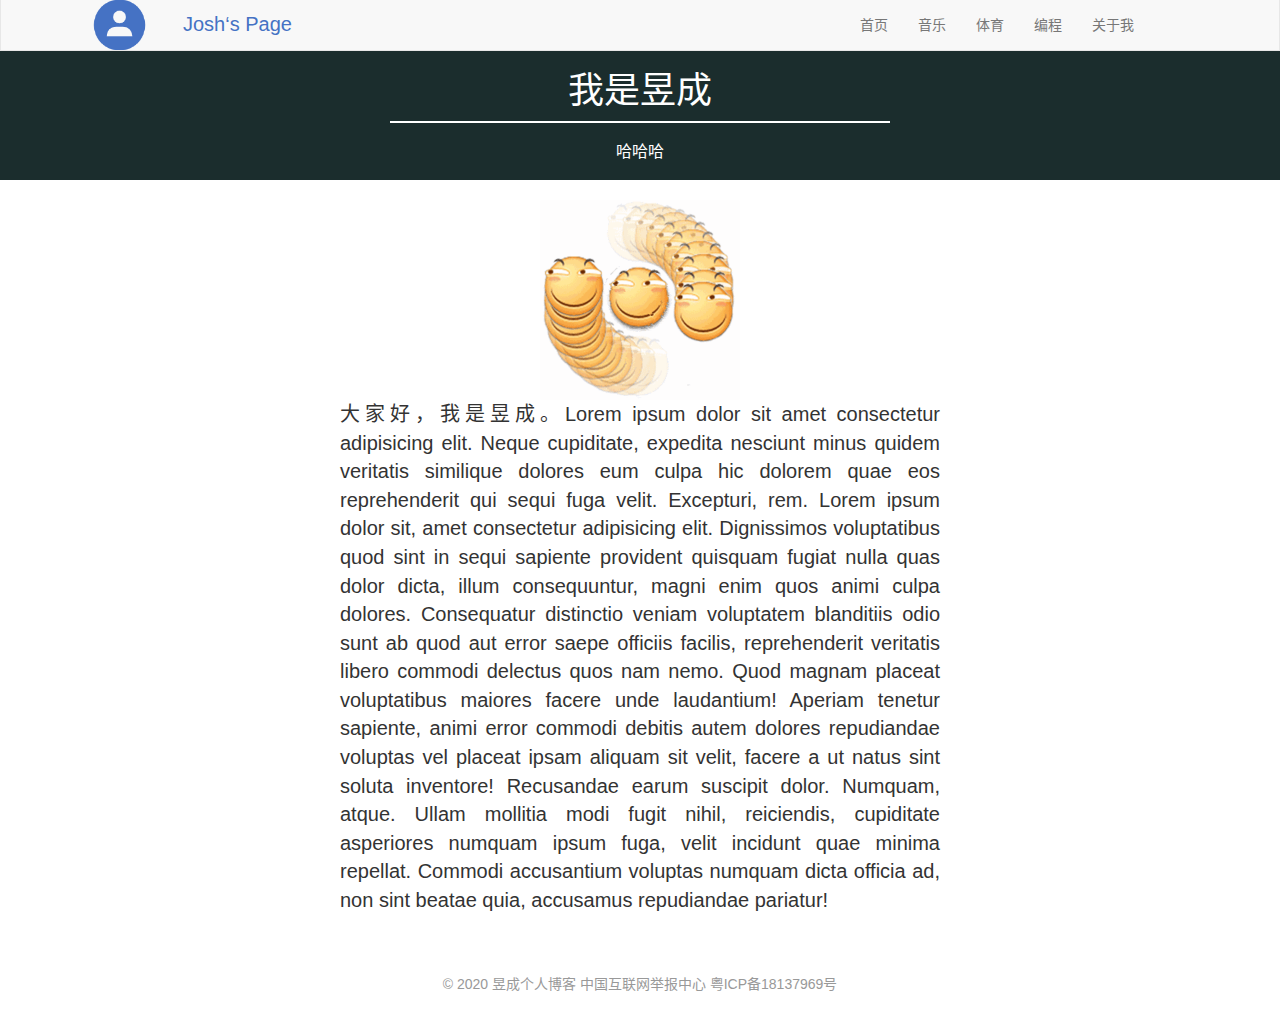
==== about.html @ 9421339c "发送了整个网站的文件" ====
<!DOCTYPE html>
<html lang="zh-CN">

<head>
    <meta charset="UTF-8">
    <meta name="viewport" content="width=device-width, initial-scale=1.0">
    <meta http-equiv="X-UA-Compatible" content="ie=edge">
    <title>Josh's Page</title>
    <link rel="stylesheet" href="css/bootstrap.min.css">
    <link rel="stylesheet" href="css/main.css">
 
</head>

<body>
    <div class="navbar navbar-default collapse navbar-collapse ">
        <div class="container">
            <div class="navbar-header">
                <a href="index.html" class="navbar-brand">
                </a>
                <span class="navbar-name">Josh‘s Page</span>
            </div>
            <ul class="nav navbar-nav navbar-right col-sm-4">
                <li><a href="index.html">首页</a></li>
      
                <li><a href="music.html">音乐</a></li>
      
                <li><a href="sport.html">体育</a></li>
      
                <li><a href="coding.html">编程</a></li>
      
                <li><a href="about.html">关于我</a></li>
            </ul>
        </div>
    </div>

      
    <div class="site-title">
        <h1 class="text-center title">
            我是昱成
        </h1>
        <h2 class="site-description text-center">哈哈哈</h2>
    </div>

    <div class="container">
        <div class="row">
            <div class="introduction">
                <img src="img/dt.gif" alt="">
                <p class="text-center">大家好，我是昱成。Lorem ipsum dolor sit amet consectetur adipisicing elit. Neque cupiditate, expedita nesciunt minus quidem veritatis similique dolores eum culpa hic dolorem quae eos reprehenderit qui sequi fuga velit. Excepturi, rem.
                Lorem ipsum dolor sit, amet consectetur adipisicing elit. Dignissimos voluptatibus quod sint in sequi sapiente provident quisquam fugiat nulla quas dolor dicta, illum consequuntur, magni enim quos animi culpa dolores.
                Consequatur distinctio veniam voluptatem blanditiis odio sunt ab quod aut error saepe officiis facilis, reprehenderit veritatis libero commodi delectus quos nam nemo. Quod magnam placeat voluptatibus maiores facere unde laudantium!
                Aperiam tenetur sapiente, animi error commodi debitis autem dolores repudiandae voluptas vel placeat ipsam aliquam sit velit, facere a ut natus sint soluta inventore! Recusandae earum suscipit dolor. Numquam, atque.
                Ullam mollitia modi fugit nihil, reiciendis, cupiditate asperiores numquam ipsum fuga, velit incidunt quae minima repellat. Commodi accusantium voluptas numquam dicta officia ad, non sint beatae quia, accusamus repudiandae pariatur!
                </p>
            </div>
        </div>
    </div>



    <div class="footer">
        © 2020 昱成个人博客 中国互联网举报中心 粤ICP备18137969号
    </div>
    <script src="https://cdn.bootcdn.net/ajax/libs/jquery/1.12.4/jquery.js"></script>
    <script src="https://cdn.bootcdn.net/ajax/libs/twitter-bootstrap/3.3.7/js/bootstrap.js"></script>
    <script>

    </script>

</body>

</html>
---- css/main.css ----
a:hover {
  text-decoration: none;
}

img {
  display: block;
  width: 100%;
  border-radius: 3px;
}

.navbar {
  border-radius: 0;
}

.navbar-brand {
  width: 60px;
  background-image: url(../img/logo.png);
  background-repeat: no-repeat;
  background-size: 60%;
  background-position: center center;
}

.post-list-item {
  border-bottom: 1px solid #e5e5e5;
  padding-top: 20px;
  padding-bottom: 20px;
}

.post-list-item:first-child {
  padding-top: 0;
}

.post-list-item::before,
.post-list-item::after {
  content: "";
  display: block;
  clear: both;
}

.post-heading {
  font-size: 18px;
  font-weight: bold;
  color: #444;
  line-height: 1.5;
  margin-bottom: 10px;
}

.post-heading:hover {
  color: #000;
}

.avatar {
  display: inline-block;
  max-width: 15px;
  border-radius: 50%;
}

.side-bar .list-group-item {
  border:0;
  border-radius: 2px;
}

.list-group-item.active {
  background: #ea0c3c;
}
.list-group-item.active:hover {
  background: #ea0c3c;
}

.side-bar-well {
  padding: 10px;
  background: #f5f5f5;
  margin-bottom: 10px;
  border-radius: 3px;
}

.side-bar-well-title {
  font-size: 18px;
}

.news-item {
  display: block;
  color: #666;
}

.side-bar-well > * {
  padding: 10px;
}

.news-item:hover {
  background: rgba(0,0,0,.03);
}

.news-info {
  color: #999;
  padding: 5px;
}

.footer {
  margin-top: 20px;
  padding: 30px 0;
  color: #999;
  text-align: center;
}

.form-container  {
  max-width: 500px;
  margin: 0 auto;
}

.btn-primary {
  background-color: #ea0c3c;
  border-color: #ea0c3c;
}

.btn-primary:hover,
.btn-primary.focus,
.btn-primary:focus,
.btn-primary.active, .btn-primary:active, .open>.dropdown-toggle.btn-primary,
.btn-primary.active.focus, .btn-primary.active:focus, .btn-primary.active:hover, .btn-primary:active.focus, .btn-primary:active:focus, .btn-primary:active:hover, .open>.dropdown-toggle.btn-primary.focus, .open>.dropdown-toggle.btn-primary:focus, .open>.dropdown-toggle.btn-primary:hover {
  background-color: #d00e38;
  border-color: #d00e38;
}

.news .info {
  color: #999;
  font-size: 16px;
}

.news h1 {
  line-height: 1.5;
}

.news .content {
  font-size: 16px;
}

h1.title {
  width: 500px;
  margin: auto;
  border-bottom: 2px solid white;
  padding-top: 10px;
  padding-bottom: 10px;
}

.site-title {
  padding: 10px;
  background-color: #1B2D2D;
  font-size: 50px;
  color: white;
  margin-top: -20px;
  margin-bottom: 20px;
}


.navbar-brand {
  width: 128px;
}

.navbar-name {
  display: inline-block;
  font-size: 20px;
  padding-top: 10px;
  color: #4572c4;
}

img.avatar {
  min-width: 25px !important;
}

.navbar-default .navbar-nav>li>a:hover,
.navbar-default .navbar-nav>li>a:focus {
  color: #4572c4;
}

.navbar-default .navbar-nav>li>a:active {
  color: #4572c4;
}

.introduction {
  width: 600px;
  margin:auto;
}
.introduction img{
  width: 200px;
  display: block;
  margin: auto;
}
.introduction p {
  font-size: 20px;
  text-align:justify;
}
.site-description {
  font-size: 16px;
}
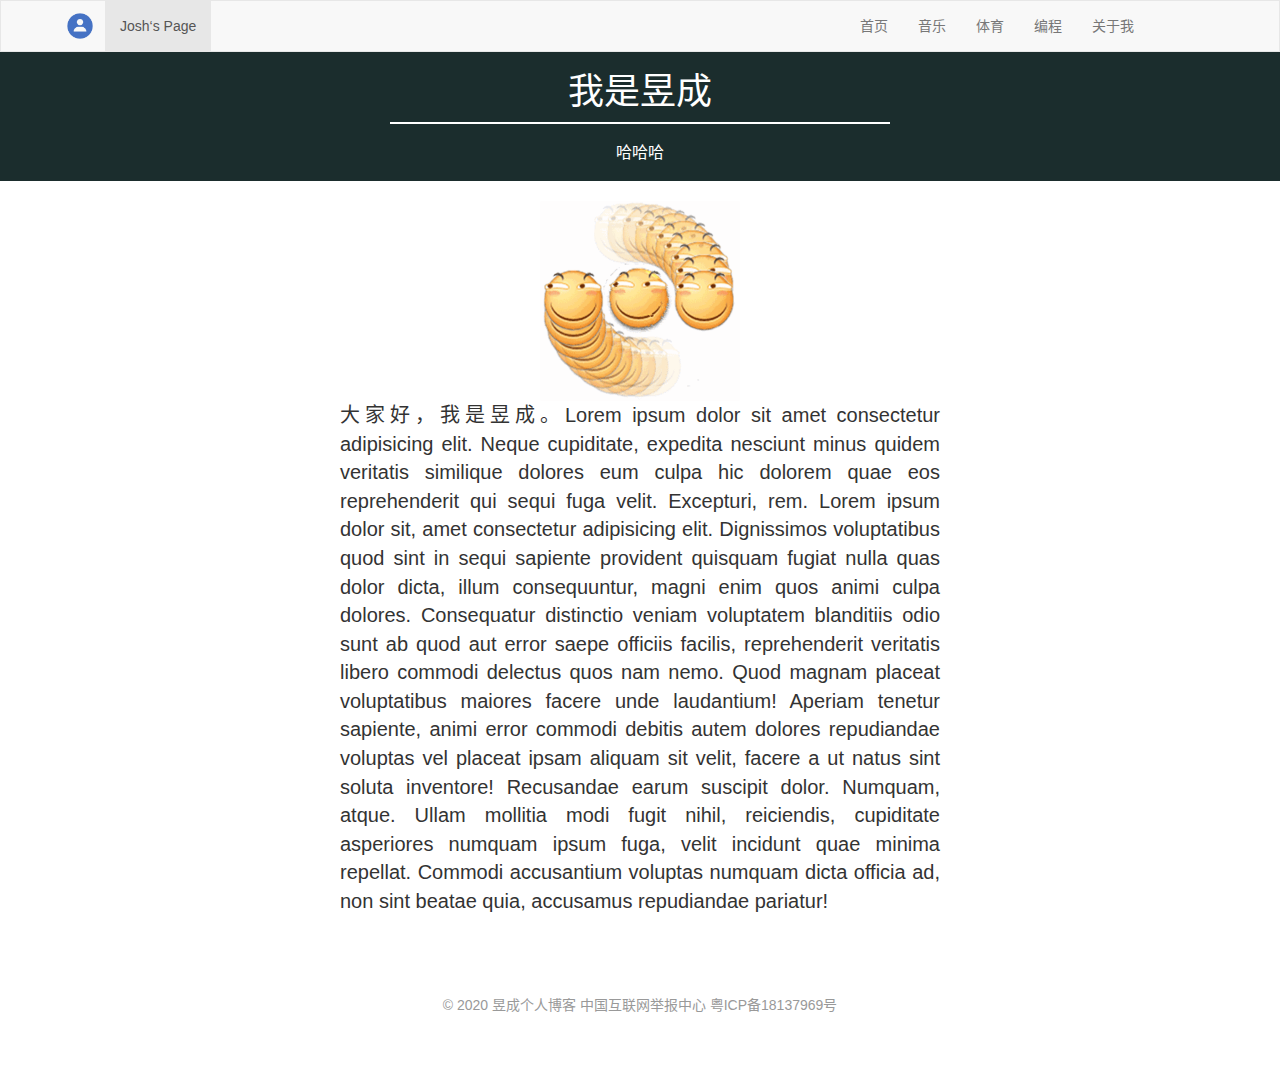
==== commit 337f42c7: "响应式" ====
--- a/about.html
+++ b/about.html
@@ -12,26 +12,31 @@
 </head>
 
 <body>
-    <div class="navbar navbar-default collapse navbar-collapse ">
+    <div class="navbar navbar-default">
         <div class="container">
-            <div class="navbar-header">
-                <a href="index.html" class="navbar-brand">
-                </a>
-                <span class="navbar-name">Josh‘s Page</span>
-            </div>
+          <div class="navbar-header">
+            <a href="index.html" class="navbar-brand"></a>
+          </div>
+          <label id="toggle-label" class="visible-xs-inline-block" for="toggle-checkbox">MENU</label>
+          <input class="hidden" id="toggle-checkbox" type="checkbox">
+          <div class="hidden-xs">
+            <ul class="nav navbar-nav">
+              <li class="active"><a href="#">Josh‘s Page</a></li>
+            </ul>
             <ul class="nav navbar-nav navbar-right col-sm-4">
                 <li><a href="index.html">首页</a></li>
-      
+
                 <li><a href="music.html">音乐</a></li>
-      
+
                 <li><a href="sport.html">体育</a></li>
-      
+
                 <li><a href="coding.html">编程</a></li>
-      
+
                 <li><a href="about.html">关于我</a></li>
             </ul>
+          </div>
         </div>
-    </div>
+      </div>
 
       
     <div class="site-title">
--- a/css/main.css
+++ b/css/main.css
@@ -192,4 +192,184 @@
 }
 .site-description {
   font-size: 16px;
-}+}
+
+
+
+
+a:hover {
+  text-decoration: none;
+}
+
+img {
+  display: block;
+  max-width: 100%;
+}
+
+img,
+.side-bar .list-group-item,
+.side-bar-card {
+  border-radius: 3px;
+}
+
+.navbar-brand {
+  background-image: url(../img/logo.png);
+  width: 50px;
+  background-size: 75%;
+  background-repeat: no-repeat;
+  background-position: center center;
+}
+
+.side-bar .list-group-item {
+  border: 0;
+  margin-bottom: 5px;
+}
+
+.side-bar .list-group-item.active {
+  background-color: #ea0c3c;
+}
+
+.news-list-item {
+  padding-top: 10px;
+  padding-bottom: 10px;
+  border-bottom: 1px solid #eee;
+}
+
+.news-list-item:first-child {
+  padding-top: 0;
+}
+
+.news-list-item .title {
+  display: block;
+  color: #444;
+  font-size: 18px;
+  font-weight: bold;
+  margin-bottom: 5px;
+  line-height: 1.5;
+}
+
+.news-list-item .title:hover {
+  color: #337ab7;
+}
+
+.news-list-item .info {
+  color: #888;
+}
+
+.avatar {
+  display: inline-block;
+}
+
+.avatar img {
+  display: inline-block;
+  width: 16px;
+  height: 16px;
+  margin-right: 5px;
+}
+
+.side-bar-card {
+background: rgba(0,0,0,.05);
+margin-top: 15px;
+padding: 10px 0;
+}
+
+.side-bar-card.flag {
+padding-top: 20px;
+padding-bottom: 20px;
+}
+
+.side-bar-card .text-lg {
+font-size: 150%;
+}
+
+.side-bar-card .card-title,
+.side-bar-card .card-body .list .item {
+padding: 10px 15px;
+}
+
+.side-bar-card .card-title {
+font-size: 18px;
+font-weight: bold;
+padding-top: 0;
+padding-bottom: 0;
+}
+
+.side-bar-card .card-body .list .item:hover {
+background: rgba(0,0,0,.05);
+}
+
+.card-body .list .item .title {
+padding-bottom: 5px;
+}
+
+.card-body .list .item .desc {
+color: #999;
+}
+
+.news-title {
+line-height: 1.3;
+}
+
+.news-status {
+color: #999;
+}
+
+.news-status .label {
+opacity: .8;
+}
+
+.news-content {
+margin-top: 20px;
+font-size: 15px;
+line-height: 1.5;
+}
+
+.news-content img {
+margin-top: 10px;
+margin-bottom: 10px;
+}
+
+.no-padding-h {
+padding-left: 0;
+padding-right: 0;
+}
+
+.footer {
+margin-top: 20px;
+padding: 50px 0;
+text-align: center;
+color: #999;
+}
+
+.container-small {
+max-width: 500px;
+}
+
+.btn-primary {
+background-color: #ea0c3c;
+border-color: #db0d3a;
+}
+
+.btn-primary:hover {
+background-color: #d50c37;
+border-color: #d50c37;
+}
+
+#toggle-checkbox:checked ~ div {
+display: block !important;
+}
+
+#toggle-label {
+display: inline-block;
+position: absolute;
+right: 15px;
+top: 13px;
+font-size: 16px;
+font-weight: normal;
+color: #666;
+display: none;
+}
+
+#toggle-label:hover {
+color: #333;
+}
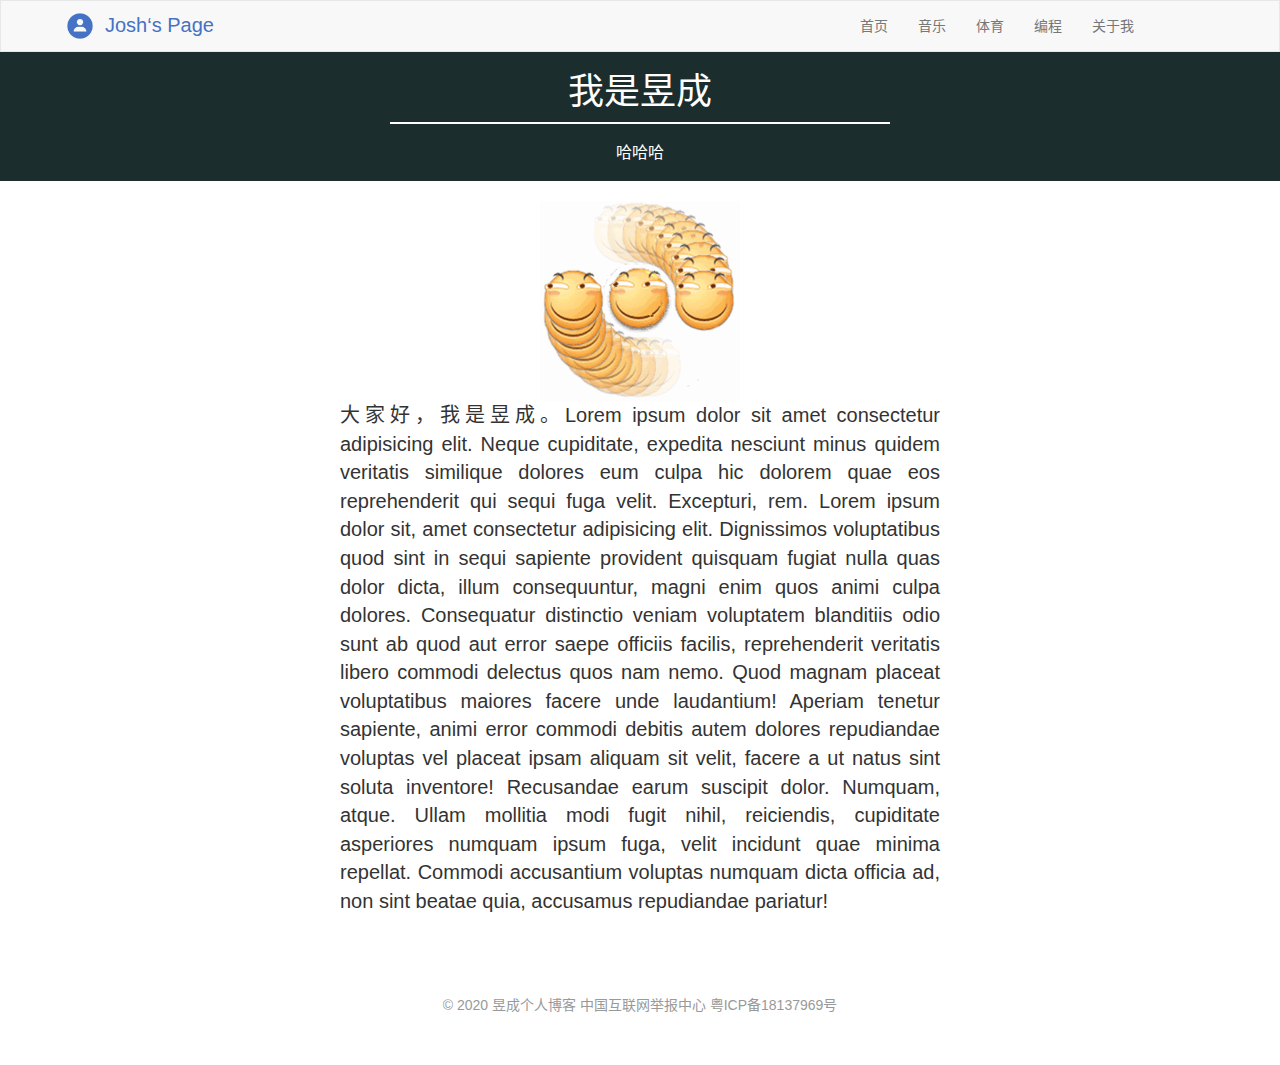
==== commit 32147834: "响应式2" ====
--- a/about.html
+++ b/about.html
@@ -21,9 +21,9 @@
           <input class="hidden" id="toggle-checkbox" type="checkbox">
           <div class="hidden-xs">
             <ul class="nav navbar-nav">
-              <li class="active"><a href="#">Josh‘s Page</a></li>
+              <span class="navbar-name">Josh‘s Page</span>
             </ul>
-            <ul class="nav navbar-nav navbar-right col-sm-4">
+            <ul class="nav navbar-nav navbar-right col-md-4 col-sm-6">
                 <li><a href="index.html">首页</a></li>
 
                 <li><a href="music.html">音乐</a></li>
@@ -37,7 +37,6 @@
           </div>
         </div>
       </div>
-
       
     <div class="site-title">
         <h1 class="text-center title">
